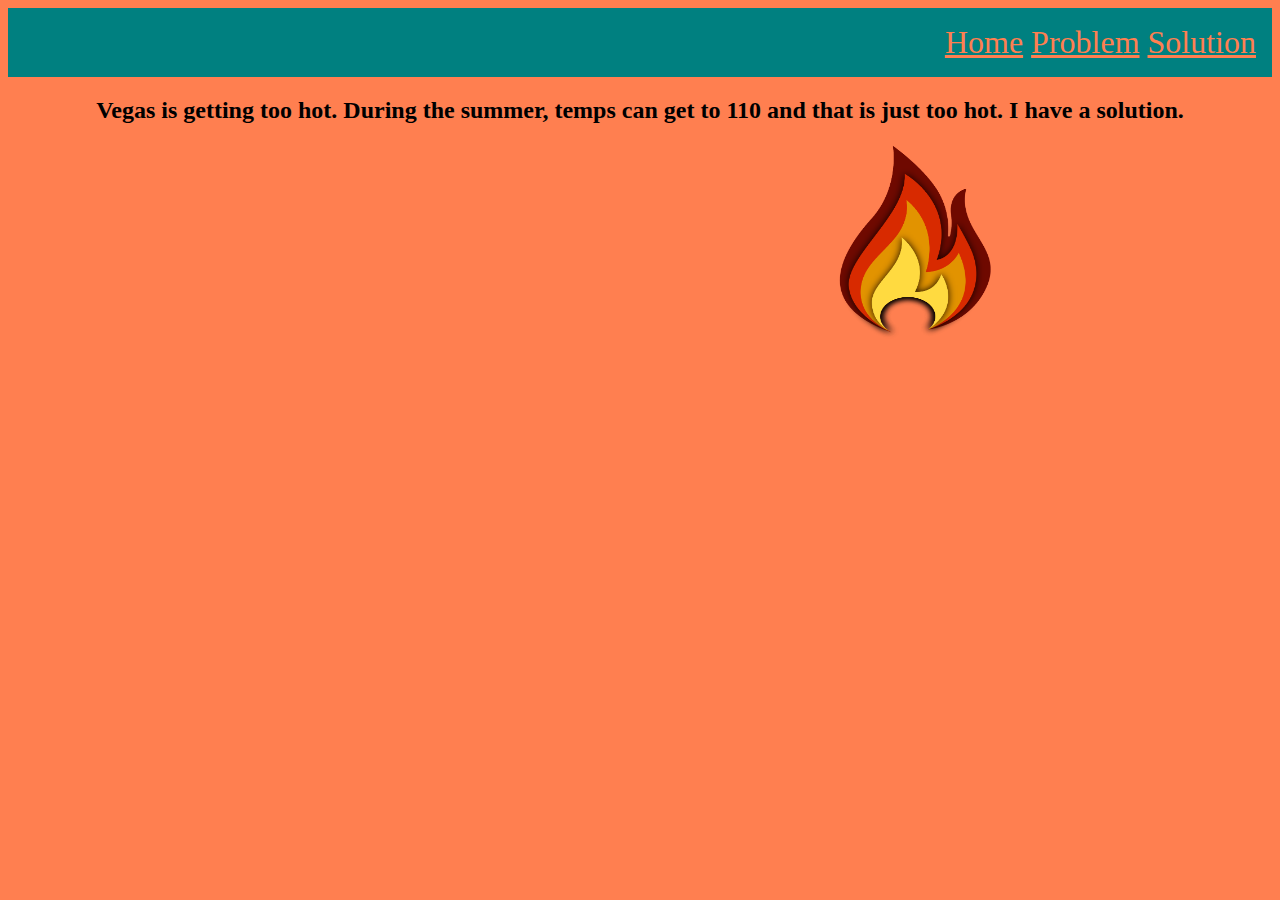
==== problem.html @ 7e47b893 "Add files via upload" ====
<!DOCTYPE html>
<html lang="en">

    <head>
        <title>Yeet</title>
        <link rel="stylesheet" href="stylesheet.css" type="text/css">
    </head>

    <body>
        <nav>
            <a href="index.html">Home</a>
            <a href="problem.html">Problem</a>
            <a href="solution.html">Solution</a>
        </nav>
        <h2>Vegas is getting too hot. During the summer, temps can get to 110 and that is just too hot. I have a
            solution.</h2>
        <img src="images/fire-png.webp" alt="hi">
    </body>

</html>
---- stylesheet.css ----
body{
    background-color: coral;
}

h1{
    text-align: center;
    font-size: 3rem;
    margin-bottom: 0rem;
}

h2{
    text-align: center;
}

h3{
    text-align: center;
}

nav{
    text-align: middle;
    font-size: 2rem;
    background-color: teal;
    padding: 1rem;
}
a{
    color:coral;
}
img {
    width: 200px;
    height: 200px;
    padding-left: 10rem;
}

@media screen and (min-width: 700px){
    nav{
        text-align: right;
    }
    img {
        padding-left: 50rem;
    }
}
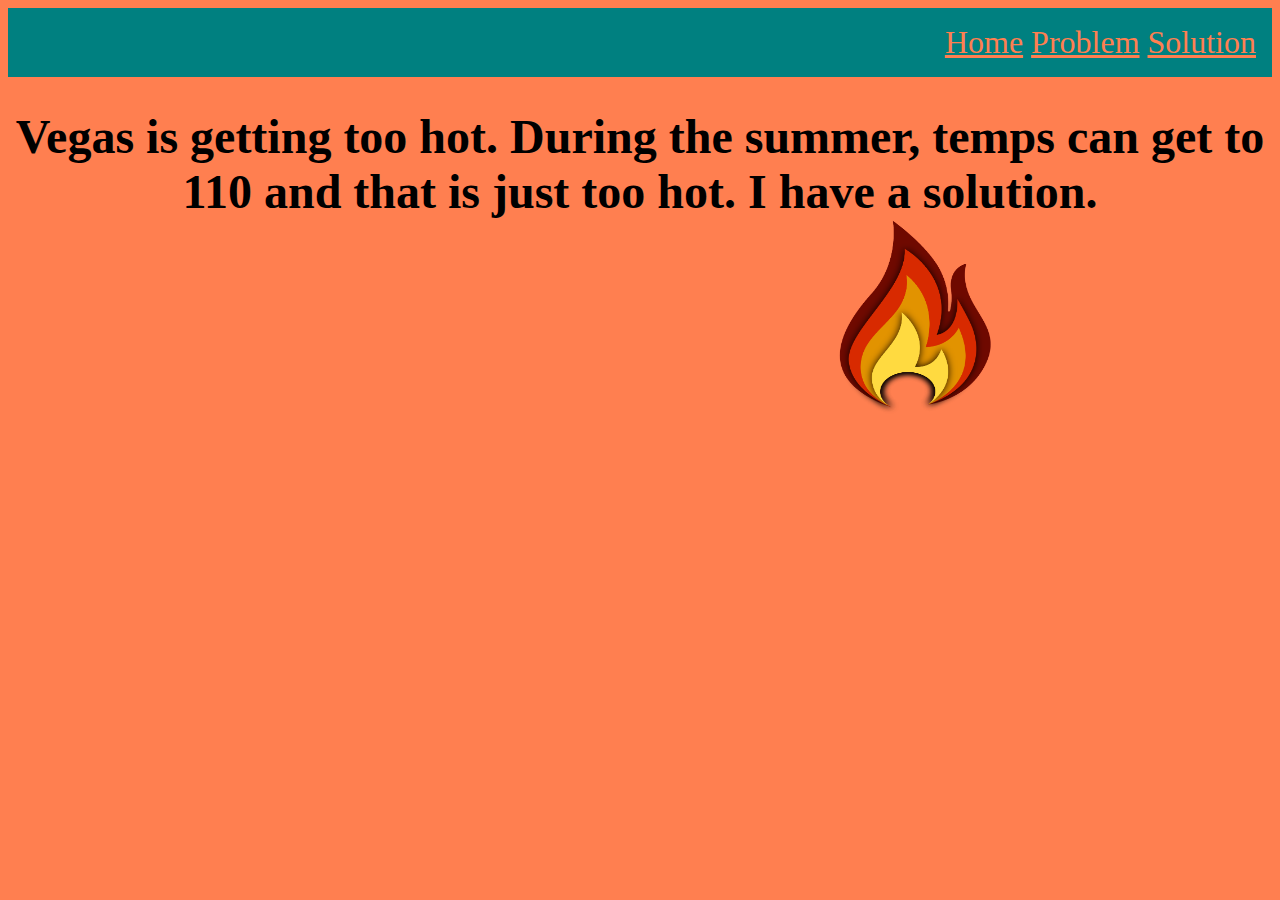
==== commit b09e66b6: "Add files via upload" ====
--- a/problem.html
+++ b/problem.html
@@ -12,8 +12,8 @@
             <a href="problem.html">Problem</a>
             <a href="solution.html">Solution</a>
         </nav>
-        <h2>Vegas is getting too hot. During the summer, temps can get to 110 and that is just too hot. I have a
-            solution.</h2>
+        <h1>Vegas is getting too hot. During the summer, temps can get to 110 and that is just too hot. I have a
+            solution.</h1>
         <img src="images/fire-png.webp" alt="hi">
     </body>
 
--- a/stylesheet.css
+++ b/stylesheet.css
@@ -17,7 +17,7 @@
 }
 
 nav{
-    text-align: middle;
+    text-align: right;
     font-size: 2rem;
     background-color: teal;
     padding: 1rem;
@@ -28,14 +28,11 @@
 img {
     width: 200px;
     height: 200px;
-    padding-left: 10rem;
+    padding-left: 15rem;
 }
 
-@media screen and (min-width: 700px){
-    nav{
-        text-align: right;
-    }
-    img {
+@media screen and (min-width: 1000px){
+    img{
         padding-left: 50rem;
     }
 }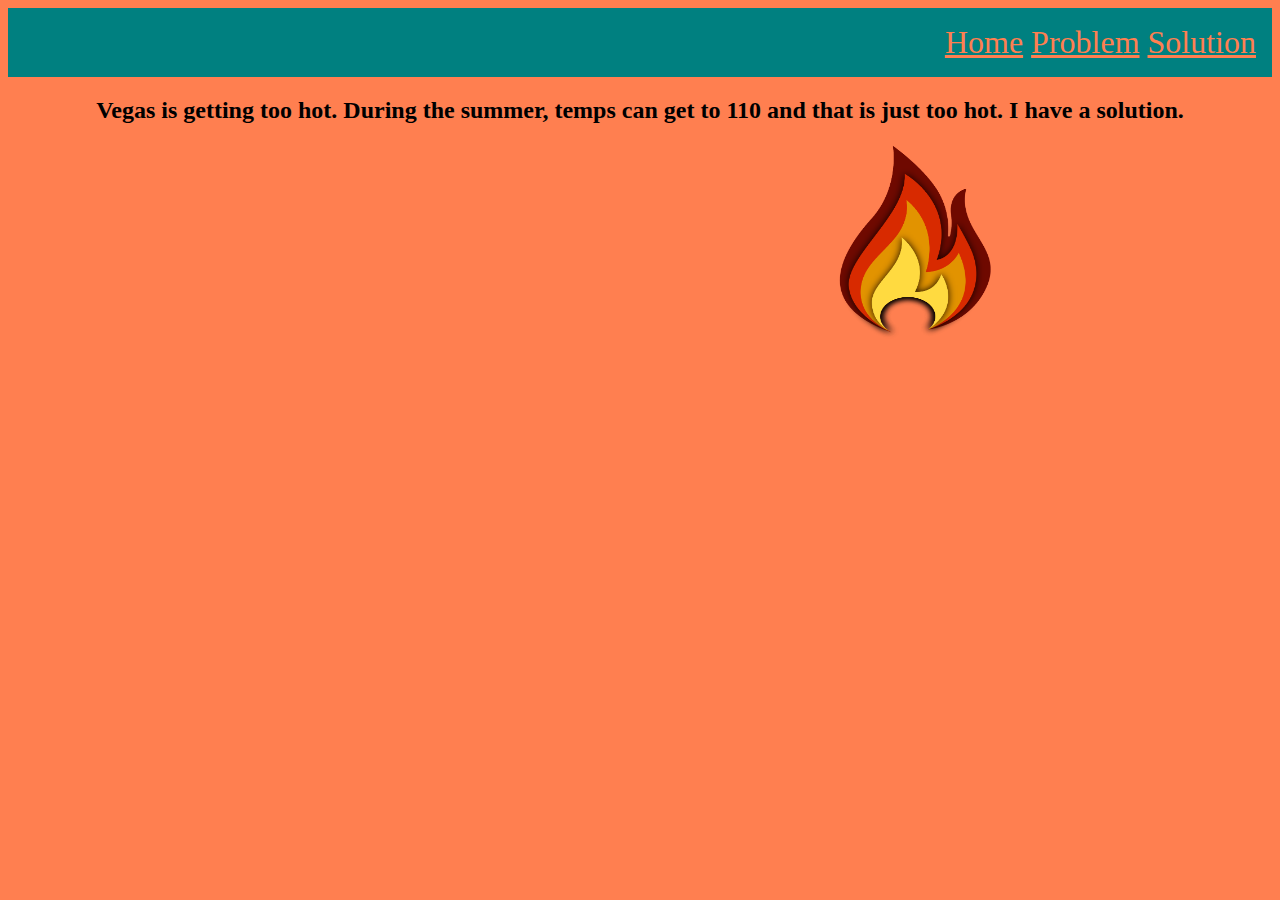
==== commit 9d1fc32f: "Add files via upload" ====
--- a/problem.html
+++ b/problem.html
@@ -12,8 +12,8 @@
             <a href="problem.html">Problem</a>
             <a href="solution.html">Solution</a>
         </nav>
-        <h1>Vegas is getting too hot. During the summer, temps can get to 110 and that is just too hot. I have a
-            solution.</h1>
+        <h2>Vegas is getting too hot. During the summer, temps can get to 110 and that is just too hot. I have a
+            solution.</h2>
         <img src="images/fire-png.webp" alt="hi">
     </body>
 
